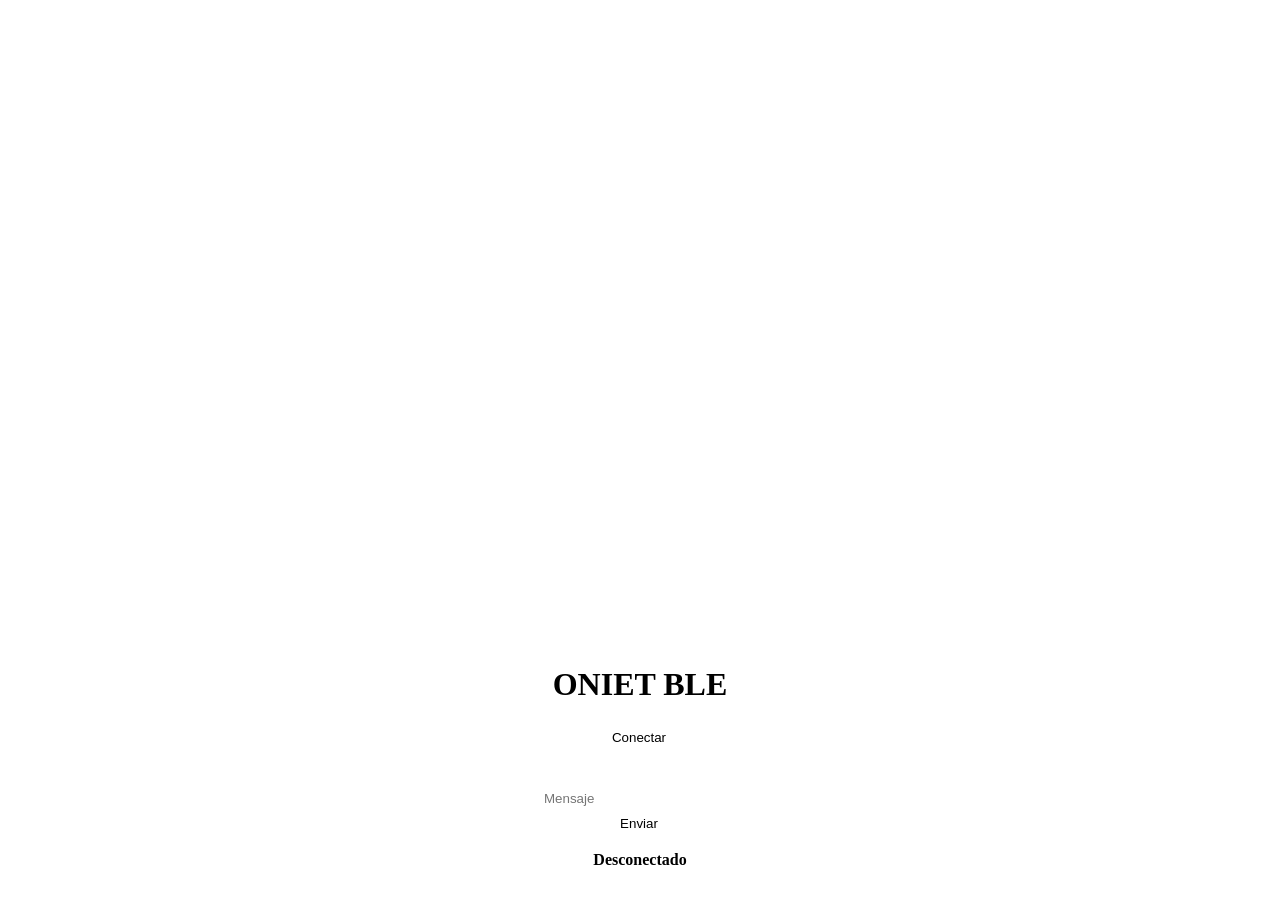
==== paginaweb/BLE/index.html @ 33cab1ac "orirgin/main" ====
<!DOCTYPE html>
<html lang="es">
<head>
    <meta charset="UTF-8">
    <meta name="viewport" content="width=device-width, initial-scale=1.0">
    <title>ONIET BLE</title>

    <link rel="stylesheet" href="style.css">
</head>

<body>

    <h1>ONIET BLE</h1>

    <button id="connect">Conectar</button>

    <br><br>

    <input id="message" type="text" placeholder="Mensaje">

    <button id="send">Enviar</button>

    <p id="status">Desconectado</p>

    <script>

        let device;
        let characteristic;

        const SERVICE_UUID = "0000ffe0-0000-1000-8000-00805f9b34fb";
        const CHARACTERISTIC_UUID = "0000ffe1-0000-1000-8000-00805f9b34fb";


        document.getElementById("connect").addEventListener("click", async () => {

            try {

                device = await navigator.bluetooth.requestDevice({
                    filters: [
                        { services: [SERVICE_UUID] }
                    ]
                });

                document.getElementById("status").textContent =
                    "Conectando...";

                const server = await device.gatt.connect();

                const service =
                    await server.getPrimaryService(SERVICE_UUID);

                characteristic =
                    await service.getCharacteristic(CHARACTERISTIC_UUID);

                await characteristic.startNotifications();

                characteristic.addEventListener(
                    "characteristicvaluechanged",
                    event => {

                        const value = event.target.value;

                        const decoder = new TextDecoder();

                        const mensaje = decoder.decode(value);

                        console.log("Arduino:", mensaje);

                        document.getElementById("status").textContent =
                            "Arduino: " + mensaje;
                    }
                );

                document.getElementById("status").textContent =
                    "🟢 Conectado a " + device.name;

            } catch (error) {

                console.error(error);

                document.getElementById("status").textContent =
                    "❌ Error: " + error.message;
            }

        });


        document.getElementById("send").addEventListener("click", async () => {

            if (!characteristic) {
                alert("Primero conectá el Bluetooth");
                return;
            }

            const message =
                document.getElementById("message").value;

            const encoder = new TextEncoder();

            const data = encoder.encode(message);

            await characteristic.writeValue(data);

            console.log("Enviado:", message);

        });

    </script>

</body>
</html>
---- paginaweb/BLE/style.css ----
* {
  box-sizing: border-box;
  transition: .3s;
}

:root{
    --radius: 15px;
}

:root.dark {
  --background: #20251d;
  --surface:#2b3226;
  --panel:#384321;
  --special:#78905f;
  --border:#58654a;
  --border-special: #a87573;
  --text: #e3e0cf;
  --text-special: #dfbcbc;
}

:root.light {
  --background: #e4e1d5;
  --surface:#c6ccb1;
  --panel: #b9c5a6;
  --special:#718c67;
  --border:#9da98a;
  --border-special:#a97876;
  --text:#3b3c32;
  --text-special: #ead1d0;
}

body {
  height: 100vh;
  width: 100vw;

  top: 0;
  left: 0;

  margin: 0;

  /*overflow: hidden;*/

  background: var(--background);

  display: flex;
  flex-flow: column;
  justify-content: end;
  align-items: center;

  padding: 15px;

  color: var(--text);
  font-weight: bold;
}

.bartop {
  position: absolute;
  top: 0;
  left: 0;

  padding: 10px;

  width: 100vw;
  height: 7vh;

  background: var(--panel);

  display: flex;
  justify-content: space-between;
  align-items: center;

  z-index: 10;
}

.theme {
  height: 25px;
  width: 25px;

  border: 1px solid var(--border);
  border-radius: 99px;

  background:var(--special);

  color: var(--text);
  
  display: flex;
  justify-content: center;
  align-items: center;

  transform: rotate(0deg);

  transition: transform .5s;
}

.theme.active {
  transform: rotate(180deg);
}

main {
    width: 100%;
    height: calc(100% - 6vh);

    background: var(--surface);

    border: 1px dashed var(--border);
    border-radius: var(--radius);

    display: flex;
    flex-direction: column;
    justify-content: center;
    align-items: center;

    padding: 20px;

    gap: 20px;
}

input {
  background: var(--panel);

  width: 200px;
  height:25px;

  border-radius: 99px;
  
  padding-top: 2px;
  padding-left: 4px;

  resize: none;

  transition: 0.5s;
  transform: translateY(0);
  border: 1px dashed var(--border);

  color: var(--text);
}

article {
    display: flex;
    justify-content: center;
    align-items: center;

    width: clamp(300px, 30%, 1000px);
    padding: 10px;

    background-color: var(--special);

    border: 1px dashed var(--border);
    border-radius: 999px;

    gap: 10px;
}

button {
    margin: 0;

    background: var(--special);

    width: 200px;
    height:25px;

    border-radius: 99px;
    
    padding-top: 2px;
    padding-left: 4px;

    transition: 0.5s;
    transform: translateY(0);
    border: 1px dashed var(--border);
}

#lectorQR {
    width: 300px;
    max-width: 90vw;
    margin: 20px auto;
}

#lectorQR video {
    width: 100% !important;
}
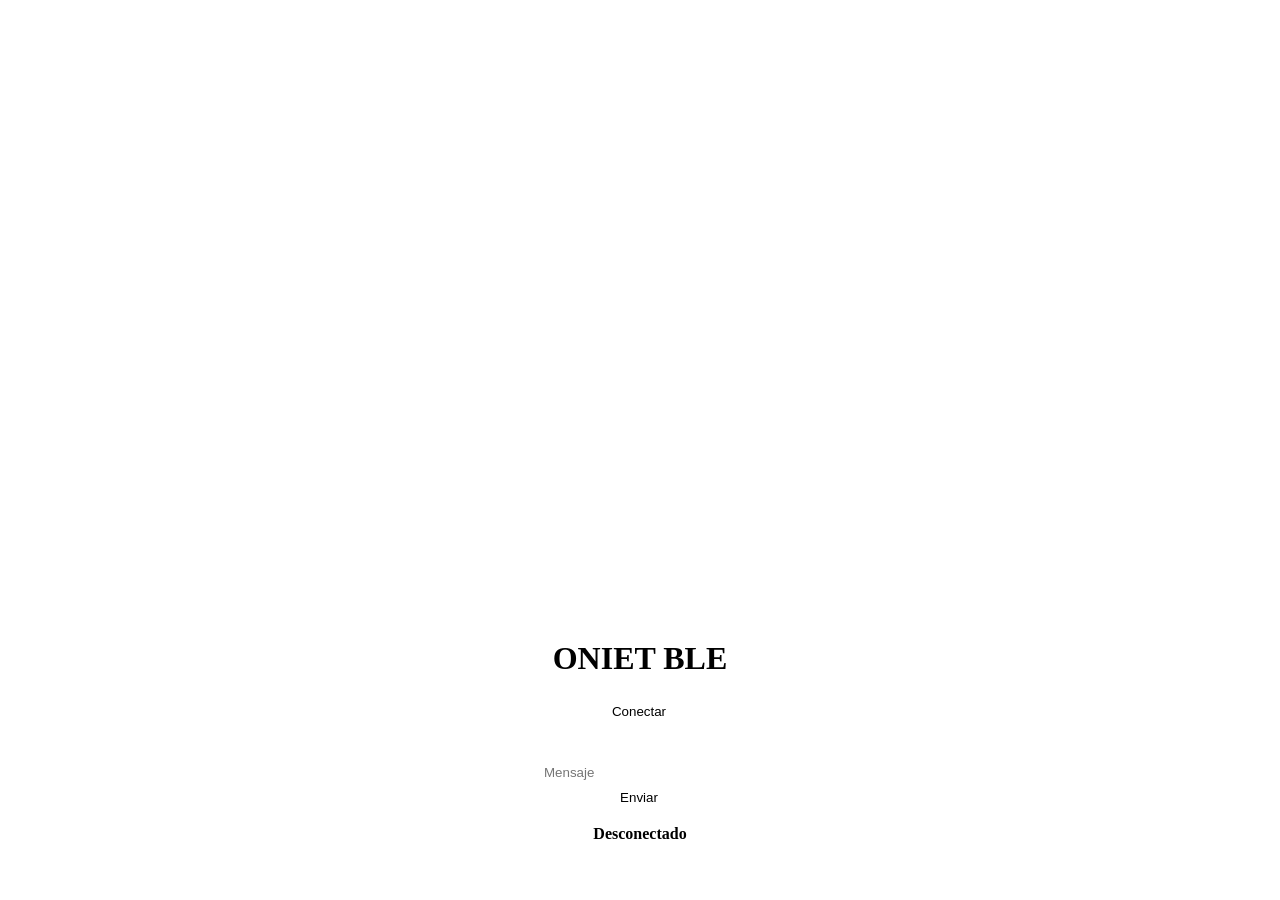
==== commit 3cc3108a: "Update index.html" ====
--- a/paginaweb/BLE/index.html
+++ b/paginaweb/BLE/index.html
@@ -21,6 +21,8 @@
     <button id="send">Enviar</button>
 
     <p id="status">Desconectado</p>
+
+    <pre id="received"></pre>
 
     <script>
 
@@ -57,17 +59,15 @@
                 characteristic.addEventListener(
                     "characteristicvaluechanged",
                     event => {
-
+                
                         const value = event.target.value;
-
                         const decoder = new TextDecoder();
-
+                
                         const mensaje = decoder.decode(value);
-
-                        console.log("Arduino:", mensaje);
-
-                        document.getElementById("status").textContent =
-                            "Arduino: " + mensaje;
+                
+                        console.log("Recibido:", mensaje);
+                
+                        document.getElementById("received").textContent += mensaje;
                     }
                 );
 
@@ -108,4 +108,4 @@
     </script>
 
 </body>
-</html>+</html>
